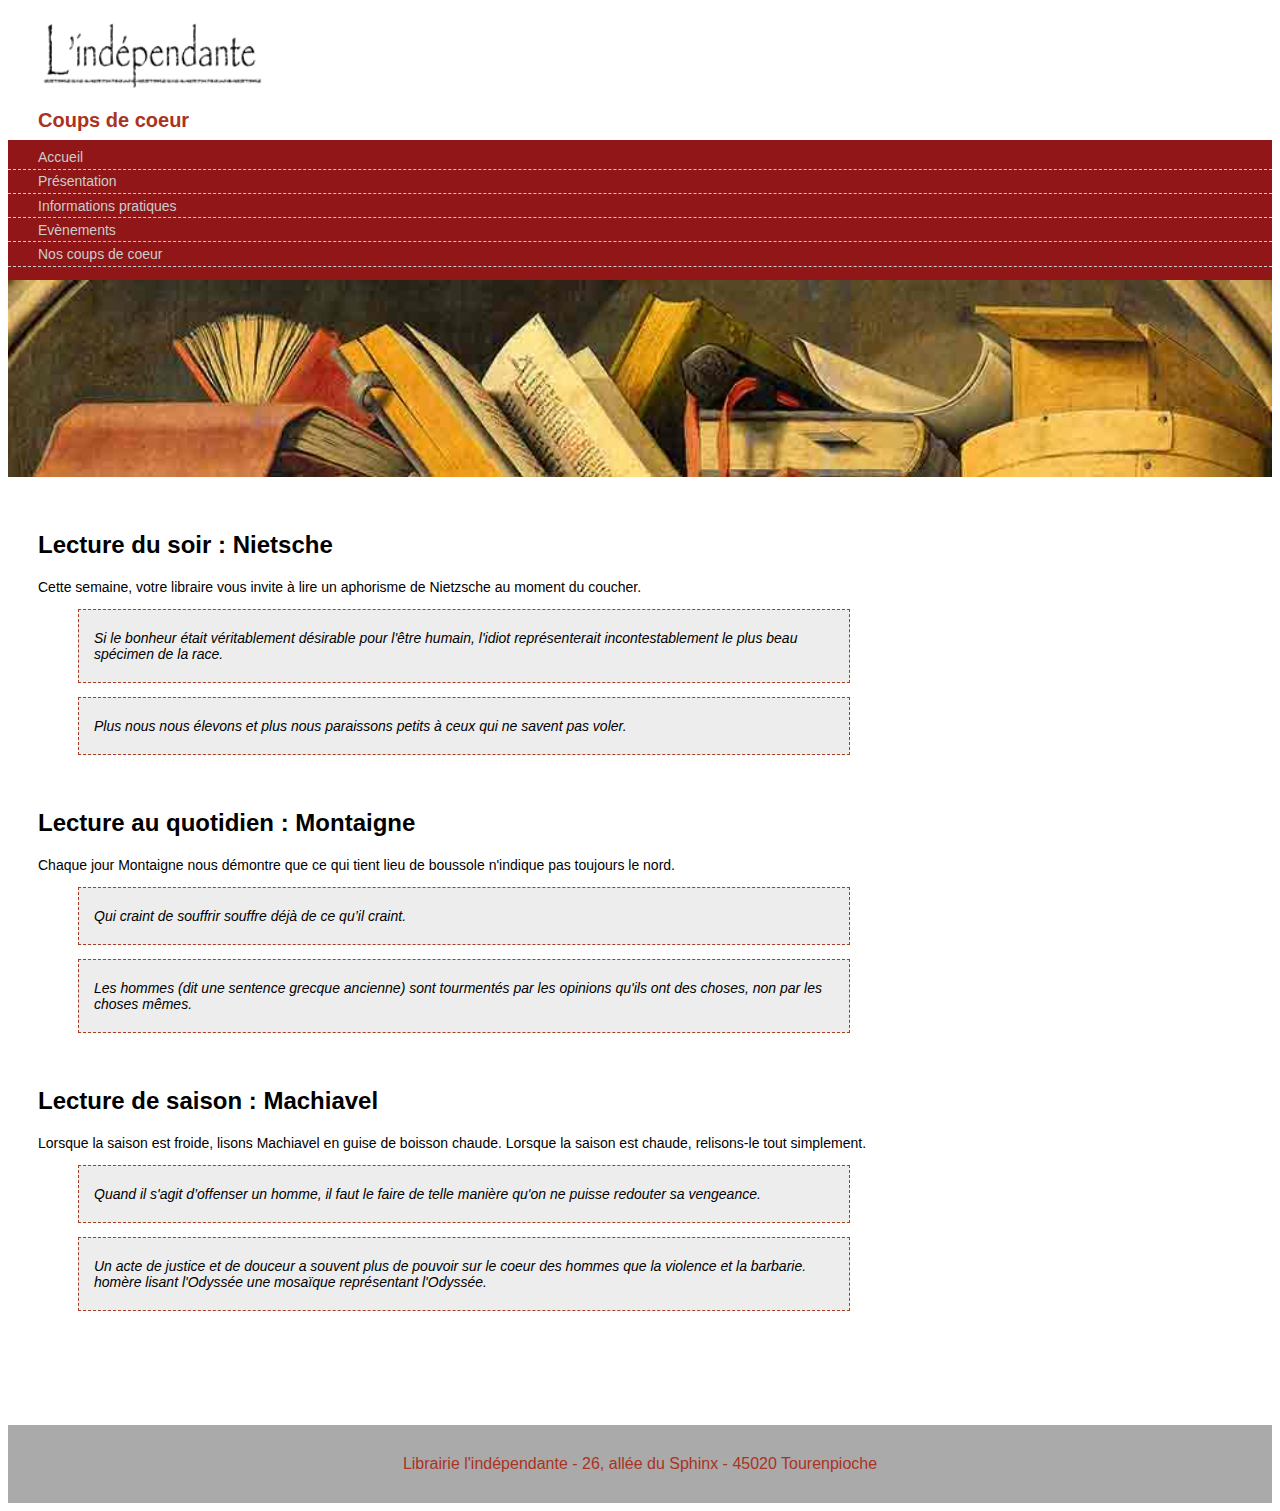
==== html/coupsCoeur.html @ 9c715dd9 "Update pages" ====
<!DOCTYPE html>
<html lang="fr">

<head> <!-- MetaData -->
    <meta charset="UTF-8">
    <title>L'indépendante Coups de coeur</title>
    <link rel="stylesheet" type="text/css" href="../styles.css">
    <style>
        .encadre {
            background-color: rgb(237,237,237);
            border: 1px dashed rgb(170,61,34);
            border-collapse: collapse;
            width: 60%;
            padding-top: 20px;
            padding-bottom: 20px;
            padding-left: 15px;
            padding-right: 15px;
            margin-left: 40px;
            font-style: italic;
        }
    </style>
</head>

<body>
    <head>
        <div class="logo-header">
            <img src="../img/logo.gif" alt="Logo" title="Logo" height="" width="230">
        </div>
        <div class="titre-header">
            Coups de coeur
        </div>
        <div>
            <ul class="menu-header">
                <li class="element"><a href="../index.html" class="ligneMenu">Accueil</a></li>
                <li class="element"><a href="../html/presentation.html" class="ligneMenu">Présentation</a></li>
                <li class="element"><a href="../html/informations.html" class="ligneMenu">Informations pratiques</a></li>
                <li class="element"><a href="../html/evenements.html" class="ligneMenu">Evènements</a></li>
                <li class="element"><a href="../html/coupsCoeur.html" class="ligneMenu">Nos coups de coeur</a></li>
                <li class="element"></li>
            </ul>
        </div>
        <img src="../img/bandeau.jpg" width="100%" style="margin-bottom: 30px;">
    </head>
    <main class="main-container">
        <section class="flex-container">
            <h2>Lecture du soir : Nietsche</h2>
            <article class="post">
                <p class="text">Cette semaine, votre libraire vous invite à lire un aphorisme de Nietzsche au moment du coucher.</p>
                <div>
                    <p class="encadre">Si le bonheur était véritablement désirable pour l'être humain, l'idiot représenterait incontestablement le plus beau spécimen de la race. </p>
                    <p class="encadre">Plus nous nous élevons et plus nous paraissons petits à ceux qui ne savent pas voler.</p>
                </div>
            </article>
        </section>
        <section>
            <h2>Lecture au quotidien : Montaigne</h2>
            <article class="post">
                <p class="text">Chaque jour Montaigne nous démontre que ce qui tient lieu de boussole n'indique pas toujours le nord.</p>
                <div>
                    <p class="encadre">Qui craint de souffrir souffre déjà de ce qu’il craint.</p>
                    <p class="encadre">Les hommes (dit une sentence grecque ancienne) sont tourmentés par les opinions qu'ils ont des choses, non par les choses mêmes.</p>
                </div>
            </article>
        </section>
        <section>
            <h2>Lecture de saison : Machiavel</h2>
            <article class="post">
                <p class="text">Lorsque la saison est froide, lisons Machiavel en guise de boisson chaude. Lorsque la saison est chaude, relisons-le tout simplement.</p>
                <div>
                    <p class="encadre">Quand il s'agit d’offenser un homme, il faut le faire de telle manière qu'on ne puisse redouter sa vengeance.</p>
                    <p class="encadre">Un acte de justice et de douceur a souvent plus de pouvoir sur le coeur des hommes que la violence et la barbarie. homère lisant l'Odyssée une mosaïque représentant l'Odyssée.</p>
                </div>
            </article>
        </section>
    </main>  
    <footer class="main-footer">Librairie l'indépendante - 26, allée du Sphinx - 45020 Tourenpioche</footer>  
</body>

</html>
---- styles.css ----
.logo-header{
    margin-left: 30px;
}
.titre-header{
    font-family: Verdana, Geneva, Tahoma, sans-serif;
    color:rgb(170, 51, 34); 
    font-size:20px; 
    font-weight: bold;
    margin-left: 30px;
    padding-bottom: 8px;
}
.main-container{
    margin-left: 30px;
}
.menu-header{
    background-color: rgb(144, 22, 23);
    list-style: none;
    padding: 20;
    width: 100%;
}
ul {
    list-style-type: none;
    margin: 0;
    padding: 0;
    font-size:12px;
    font-family: Verdana, Geneva, Tahoma, sans-serif;
  }
ul.menu-header li {
	padding: .3em 0;
	border-bottom: 1px dashed #CCC;
}
ul.menu-header li:first-child {
	padding-top: .8em;
}
ul.menu-header li:last-child {
    padding-bottom: .8em;
	border-bottom: 0;
}
.ligneMenu{
    margin-left: 30px;
    color:rgb(204,204,204);
    text-decoration: none;
    font-size:14px;
}
h2{
    font-family: Verdana, Geneva, Tahoma, sans-serif;
}
.post{
    font-family: Verdana, Geneva, Tahoma, sans-serif;
    font-size:14px;
    padding-bottom:20px
}
.lien{
    color:rgb(170, 51, 34);
    text-decoration: none;
    font-family: inherit;
}
.boldText{
    font-size:larger;
    font-weight: bolder;
}
.main-footer{
    color:rgb(170, 51, 34);
    background-color: rgb(170, 170, 170);
    padding: 30px;
    text-align: center;
    font-family: inherit;
    font-family: Verdana, Geneva, Tahoma, sans-serif;
    margin-top: 80px;
}
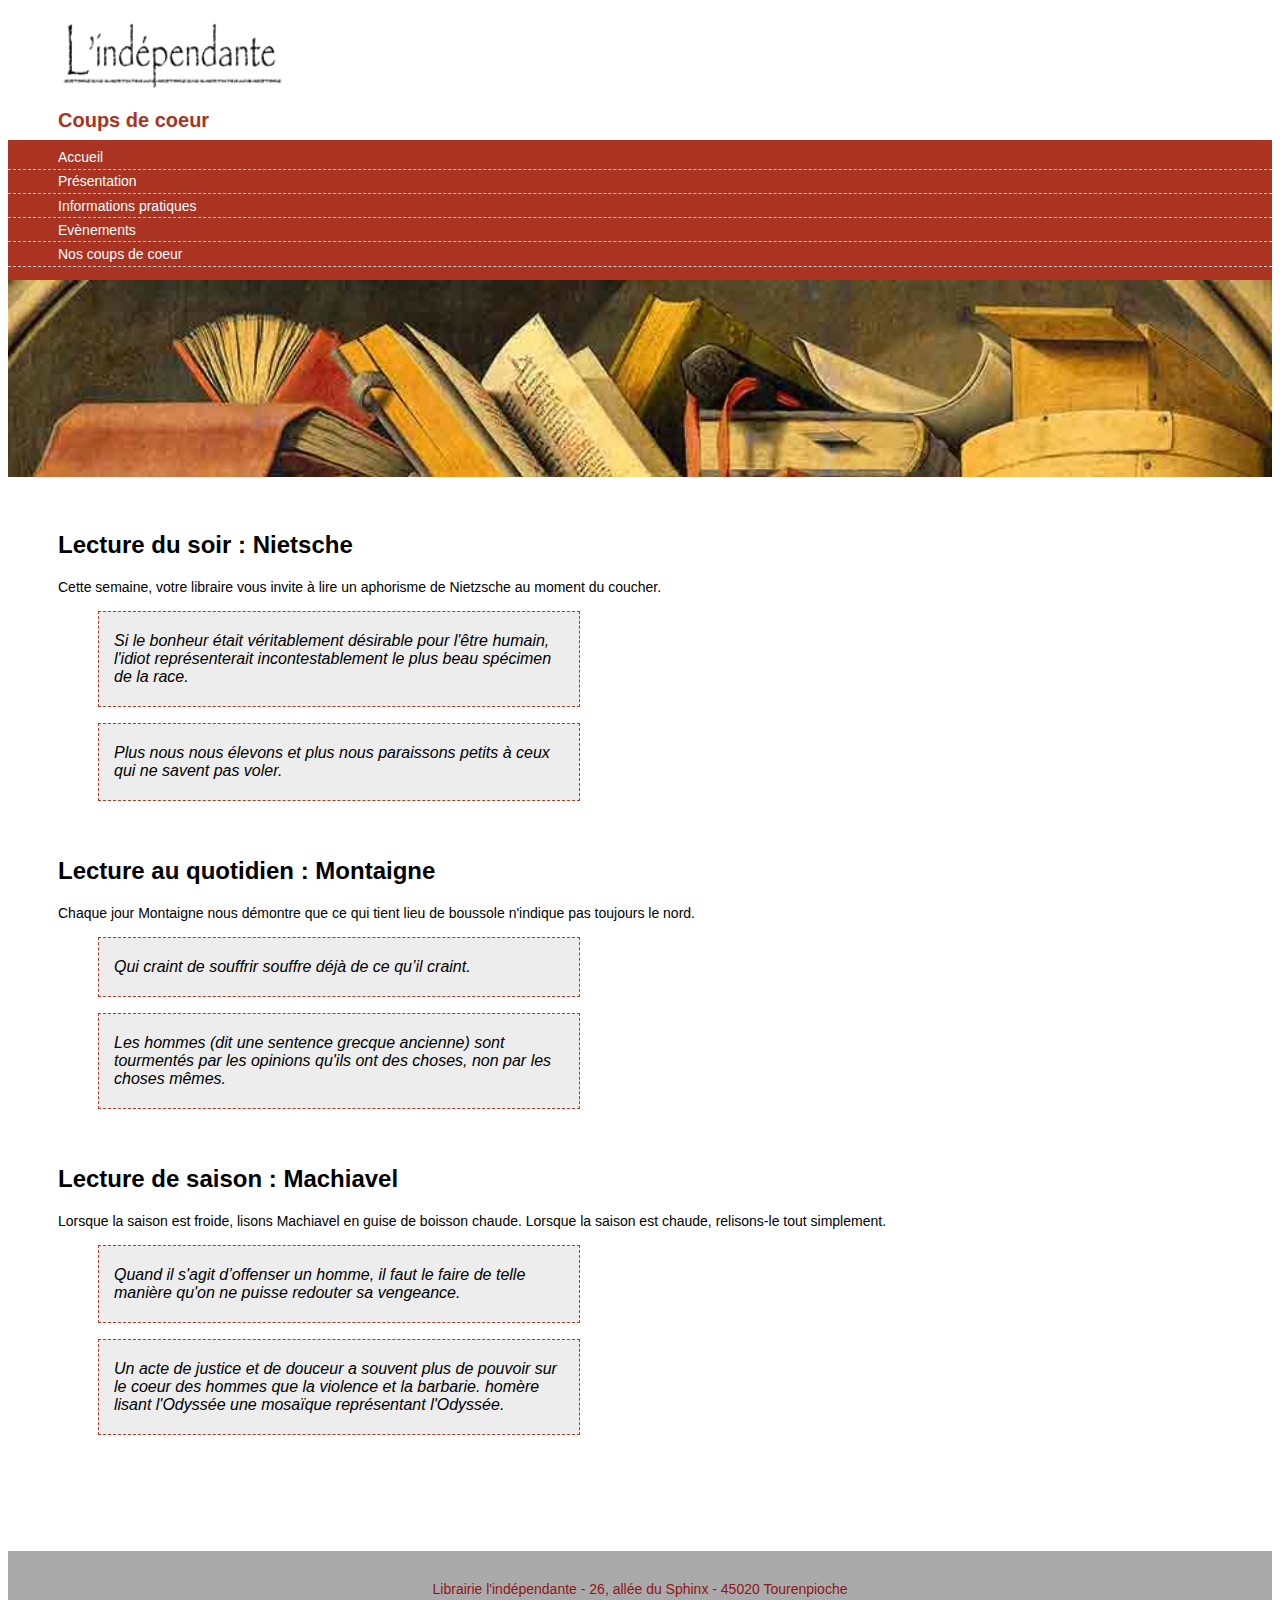
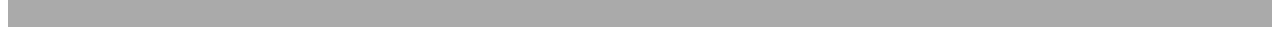
==== commit cffa9deb: "Update css" ====
--- a/html/coupsCoeur.html
+++ b/html/coupsCoeur.html
@@ -8,15 +8,17 @@
     <style>
         .encadre {
             background-color: rgb(237,237,237);
+            color:black;
             border: 1px dashed rgb(170,61,34);
             border-collapse: collapse;
-            width: 60%;
+            width: 450px;
             padding-top: 20px;
             padding-bottom: 20px;
             padding-left: 15px;
             padding-right: 15px;
             margin-left: 40px;
             font-style: italic;
+            font-size: 16px;
         }
     </style>
 </head>
--- a/styles.css
+++ b/styles.css
@@ -1,19 +1,19 @@
 .logo-header{
-    margin-left: 30px;
+    margin-left: 50px;
 }
 .titre-header{
     font-family: Verdana, Geneva, Tahoma, sans-serif;
     color:rgb(170, 51, 34); 
     font-size:20px; 
     font-weight: bold;
-    margin-left: 30px;
+    margin-left: 50px;
     padding-bottom: 8px;
 }
 .main-container{
-    margin-left: 30px;
+    margin-left: 50px;
 }
 .menu-header{
-    background-color: rgb(144, 22, 23);
+    background-color: rgb(170, 51, 34);
     list-style: none;
     padding: 20;
     width: 100%;
@@ -37,16 +37,19 @@
 	border-bottom: 0;
 }
 .ligneMenu{
-    margin-left: 30px;
-    color:rgb(204,204,204);
+    margin-left: 50px;
+    color:white;
     text-decoration: none;
     font-size:14px;
 }
 h2{
     font-family: Verdana, Geneva, Tahoma, sans-serif;
+    color:black;
+    font-size: 24px;
 }
 .post{
     font-family: Verdana, Geneva, Tahoma, sans-serif;
+    color: black;
     font-size:14px;
     padding-bottom:20px
 }
@@ -54,14 +57,16 @@
     color:rgb(170, 51, 34);
     text-decoration: none;
     font-family: inherit;
+    font-size:inherit;
 }
 .boldText{
     font-size:larger;
     font-weight: bolder;
 }
 .main-footer{
-    color:rgb(170, 51, 34);
+    color:rgb(144, 22, 23);
     background-color: rgb(170, 170, 170);
+    font-size: 14px;
     padding: 30px;
     text-align: center;
     font-family: inherit;
